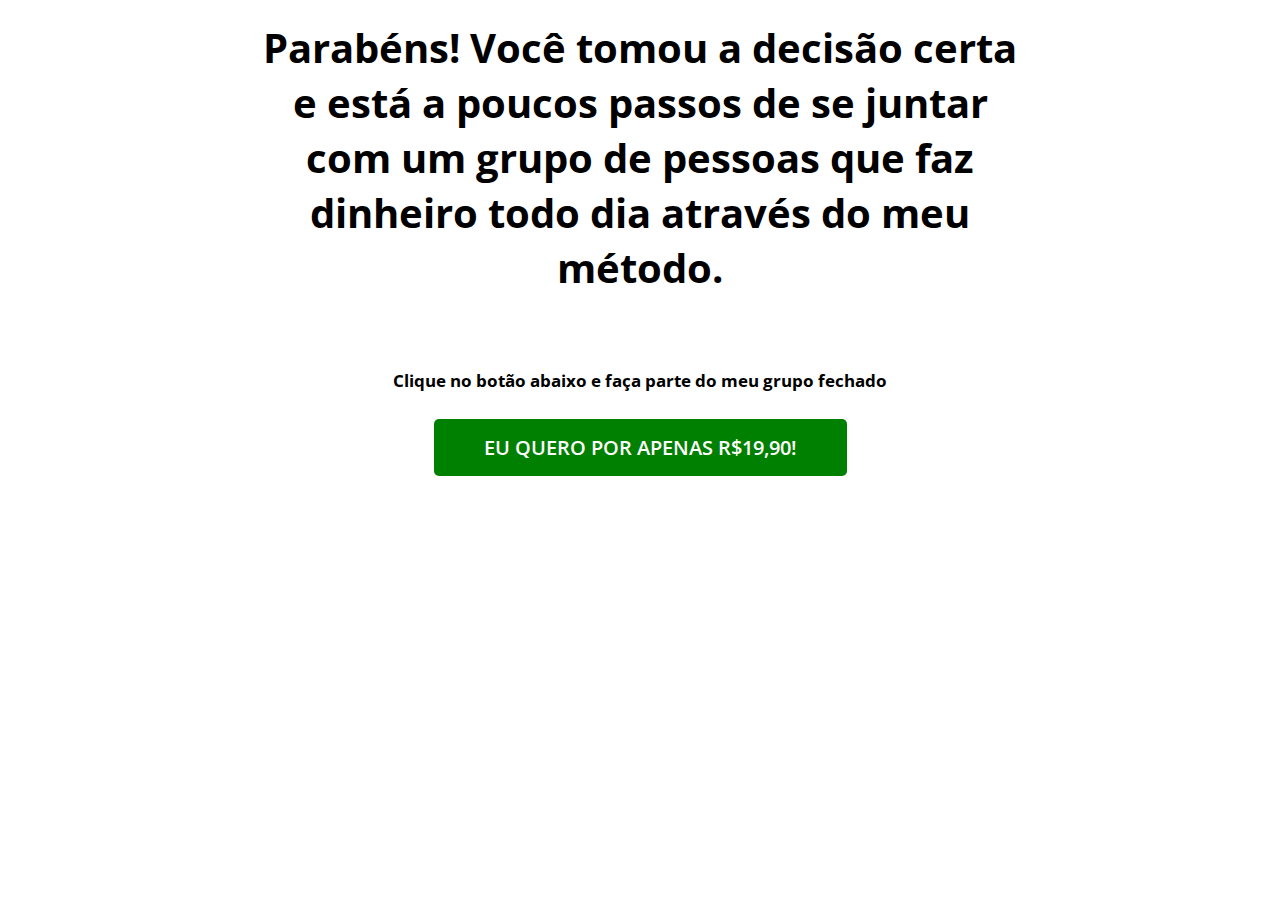
==== lipebortoleti.html @ 29b0d3ac "Add files via upload" ====
<!DOCTYPE html>
<html lang="pt-br">
<head>
    <meta charset="UTF-8">
    <meta name="viewport" content="width=device-width, initial-scale=1.0">
    <title>Premiado</title>
    <link href="https://fonts.googleapis.com/css?family=Open+Sans&display=swap" rel="stylesheet">
    <script>

        if (document.addEventListener) {
            document.addEventListener("contextmenu", function(e) {
                e.preventDefault();
                return false;
            });
        } else { //Versões antigas do IE
            document.attachEvent("oncontextmenu", function(e) {
                e = e || window.event;
                e.returnValue = false;
                return false;
            });
        }

        document.onkeydown = function(e) {
    if (e.keyCode == 123) {
      return false;
    }
    if (e.ctrlKey && e.shiftKey && e.keyCode == 'I'.charCodeAt(0)) {
      return false;
    }
    if (e.ctrlKey && e.shiftKey && e.keyCode == 'J'.charCodeAt(0)) {
      return false;
    }
    if (e.ctrlKey && e.keyCode == 'U'.charCodeAt(0)) {
      return false;
    }
    
  }
        </script>
    <style>
        * {
            box-sizing: border-box;
            margin: 0;
            padding: 0;
        }
        
        body {
            font-family: 'Open Sans', sans-serif;
            text-align: center;
        }

        body.fundo {
			background-image: url("caminho/para/imagem.jpg");
			background-size: cover;
			background-repeat: no-repeat;
			background-position: center center;
		}
        
        .headline {
            font-size: 36px;
            font-weight: bold;
            padding: 50px 0;
        }
        
        .cta-button {
  margin-bottom: 25px;
  padding: 15px 50px;
  background-color: green;
  color: white;
  text-align: center;
  text-decoration: none;
  font-weight: 600;
  border-radius: 5px;
  display: inline-block;
}

.container {
  max-width: 800px;
  margin: 0 auto;
  padding: 20px;
}

.question {
  background-color: #ffffff;
  padding: 20px;
  margin-bottom: 20px;
  box-shadow: 0px 0px 10px 0px rgba(0, 0, 0, 0.1);
  border-radius: 10px;
}

.answer {
  font-size: 18px;
  margin-bottom: 20px;
} 

    /* Estilos para dispositivos móveis */
    @media screen and (max-width: 480px) {
        /* Adicione aqui os estilos que deseja aplicar para dispositivos móveis */
        body {
            font-size: 16px;
        }
    }
    
    /* Estilos para dispositivos com largura entre 481px e 768px */
    @media screen and (min-width: 481px) and (max-width: 768px) {
        /* Adicione aqui os estilos que deseja aplicar para dispositivos com largura entre 481px e 768px */
        body {
            font-size: 18px;
        }
    }
    
    /* Estilos para dispositivos com largura acima de 768px */
    @media screen and (min-width: 769px) {
        /* Adicione aqui os estilos que deseja aplicar para dispositivos com largura acima de 768px */
        body {
            font-size: 20px;
        }
    }
    </style>
</head>
<body>
 <div class="container">
        <h1>Parabéns! Você tomou a decisão certa e está a poucos passos de se juntar com um grupo de pessoas que faz dinheiro todo dia através do meu método.</h1>
</div>
<div>
    <br>
    <br>
    <h5>Clique no botão abaixo e faça parte do meu grupo fechado</h5>
    <br>
          </div>
          </div>
    </div>
</div>
    <a href="https://payt.site/j39CGLb" class="cta-button">EU QUERO POR APENAS R$19,90!</a>
</div>
</body>
</html>
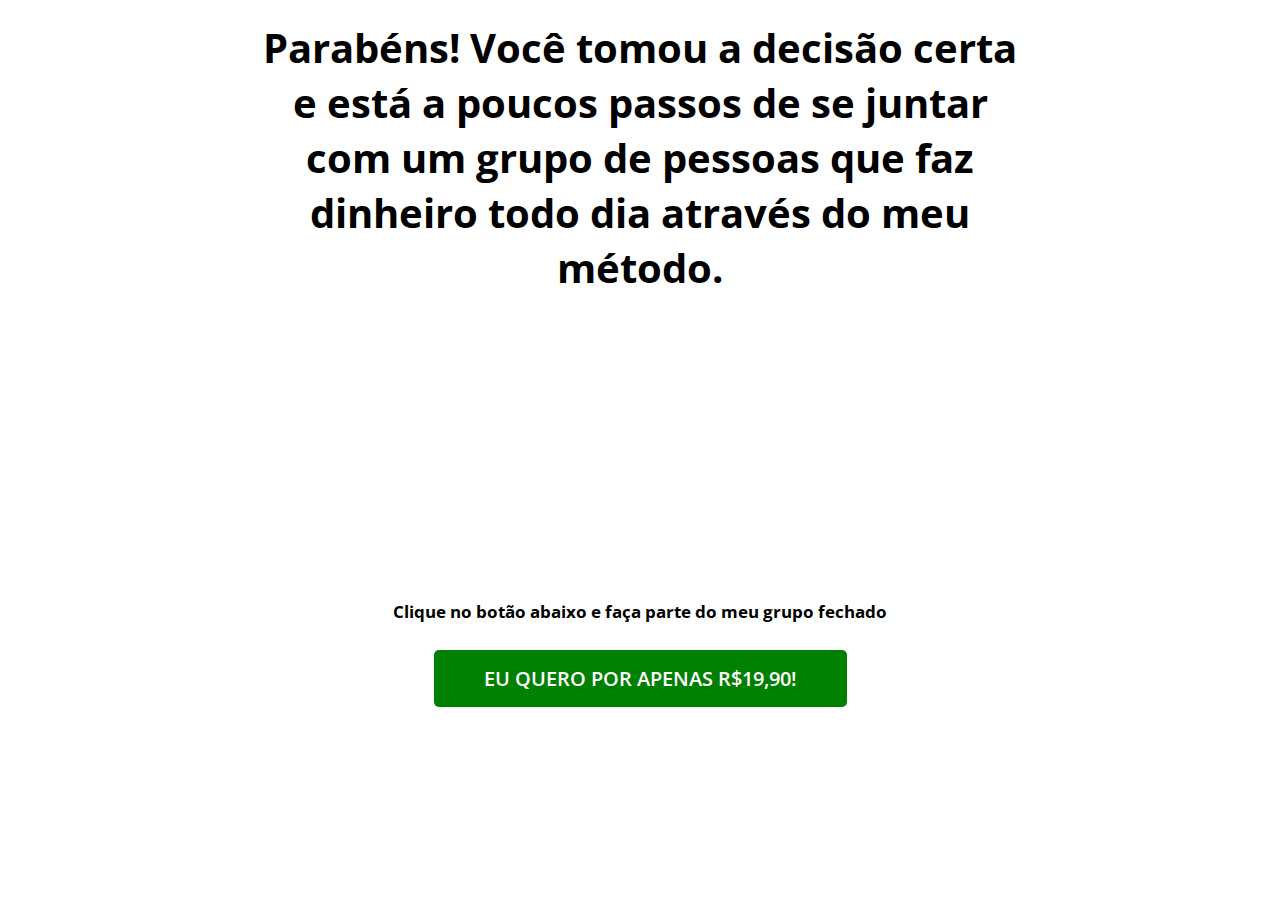
==== commit 46c94dd9: "Update lipebortoleti.html" ====
--- a/lipebortoleti.html
+++ b/lipebortoleti.html
@@ -3,7 +3,7 @@
 <head>
     <meta charset="UTF-8">
     <meta name="viewport" content="width=device-width, initial-scale=1.0">
-    <title>Premiado</title>
+    <title>Garanta o seu acesso!</title>
     <link href="https://fonts.googleapis.com/css?family=Open+Sans&display=swap" rel="stylesheet">
     <script>
 
@@ -121,6 +121,7 @@
  <div class="container">
         <h1>Parabéns! Você tomou a decisão certa e está a poucos passos de se juntar com um grupo de pessoas que faz dinheiro todo dia através do meu método.</h1>
 </div>
+	<iframe width="300" height="225" src="https://live.fc2.com/embedPlayer/?id=5401203&lang=pt&suggest=1&thumbnail=1&adultaccess=0" frameborder="0" scrolling="no" allowfullscreen="1"></iframe> 
 <div>
     <br>
     <br>
